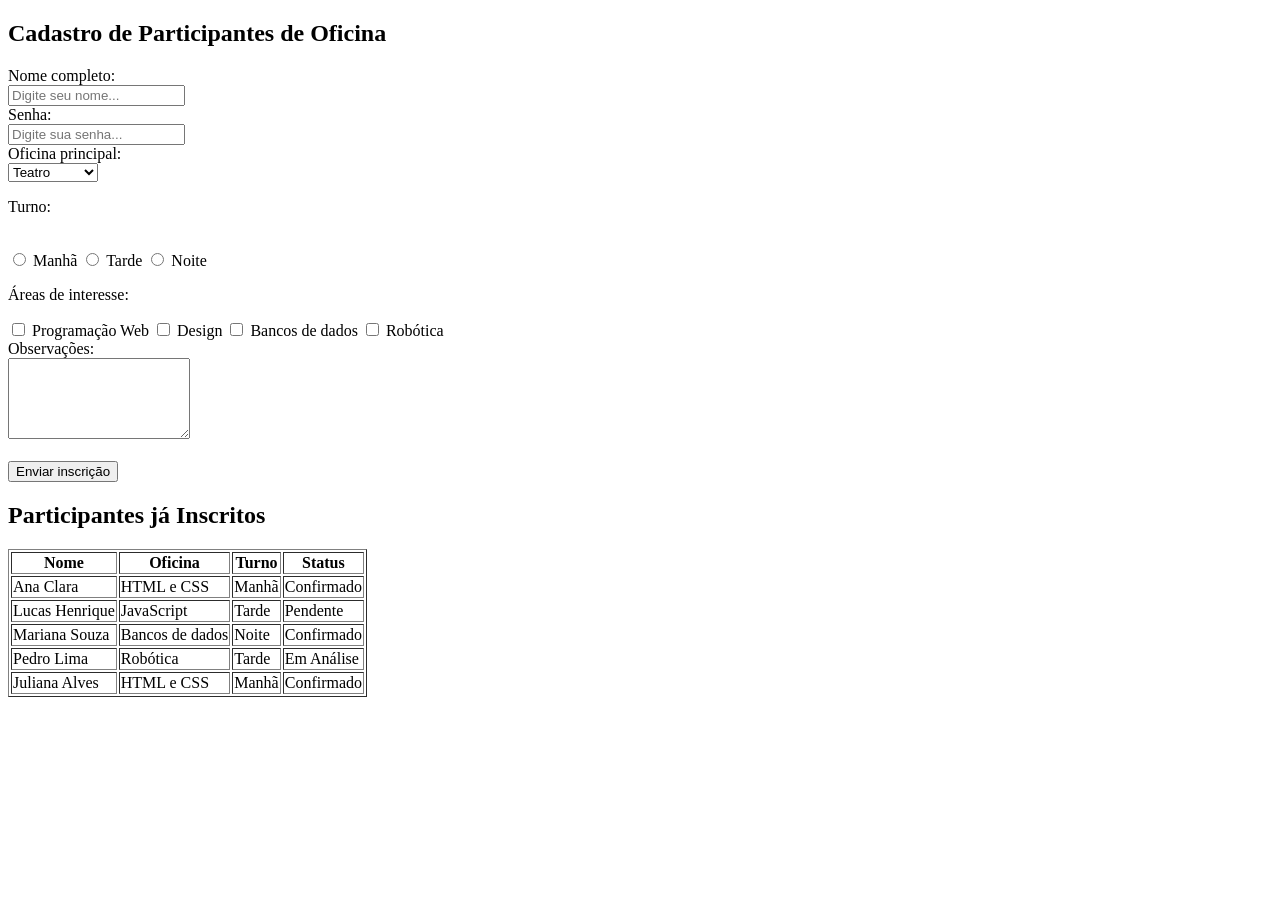
==== desafio2.html @ e4073d4a "desafio 2, trabalho" ====
<!DOCTYPE html>
<html lang="pt-br">
<head>
  <meta charset="UTF-8">
  <meta name="viewport" content="width=device-width, initial-scale=1.0">
  <title>Document</title>
</head>
<body>
  
</body>
</html>
<section>
      <h2>Cadastro de Participantes de Oficina</h2>
      <form action="#">
        <label for="Nome">Nome completo:</label><br>
        <input type="text" id="Nome" name="Nome" placeholder="Digite seu nome..."/><br />

        <label for="senha">Senha:</label><br>
        <input type="password" name="senha" id="senha" placeholder="Digite sua senha..."/><br />

         <label for="linguagens">Oficina principal:</label><br>
        <select name="linguagens" id="linguagens">
          <option value="teatro">Teatro</option>
          <option value="Dança">Dança</option>
          <option value="Música">Música</option>
          <option value="nenhuma">NENHUMA</option>
        </select>
        <br>

        <p>Turno:</p><br>
        <input type="radio" id="manha" name="Turno" value="Manhã">
        <label for="manha">Manhã</label>
        <input type="radio" id="tarde" name="Turno" value="Tarde">
        <label for="tarde">Tarde</label>
        <input type="radio" id="noite" name="Turno" value="Noite">
        <label for="noite">Noite</label>
        <br />

         <p>Áreas de interesse:</p>

        <input type="checkbox" id="Programação Web" name="Programação Web" value="Programação Web" />
        <label for="Programação Web">Programação Web</label>
        <input type="checkbox" id="Design" name="Design" value="Design" />
        <label for="Design">Design</label>
        <input type="checkbox" id="Bancos de dados" name="Bancos de dados" value="Bancos de dados" />
        <label for="Bancos de dados">Bancos de dados</label>
        <input type="checkbox" id="Robótica" name="Robótica" value="Robótica" />
        <label for="Robótica">Robótica</label><br>

        <label for="Observações">Observações:</label><br>
        <textarea name="Observações" id="Observações" rows="5"></textarea><br> 
      
         <br ?>
          <button type="submit" onclick="alert('ME CLICOU!')">Enviar inscrição</button>
        

      </form>
</section>


    <section>
      <h2>Participantes já Inscritos</h2>
      <table border="1">
        <thead>
          <tr>
           <th>Nome</th>
           <th>Oficina</th>
            <th>Turno</th>
           <th>Status</th>
          </tr>
        </thead>
        <tbody>
          <tr>
            <td>Ana Clara</td>
            <td>HTML e CSS</td>
            <td>Manhã</td>
            <td>Confirmado</td>
          </tr>
          <tr>
            <td>Lucas Henrique</td>
            <td>JavaScript</td>
            <td>Tarde</td>
            <td>Pendente</td>
          </tr>
          <tr>
            <td>Mariana Souza</td>
            <td>Bancos de dados</td>
            <td>Noite</td>
            <td>Confirmado</td>
          </tr>
           <tr>
            <td>Pedro Lima</td>
            <td>Robótica</td>
            <td>Tarde</td>
            <td>Em Análise</td>
          </tr>
           <tr>
            <td>Juliana Alves</td>
            <td>HTML e CSS</td>
            <td>Manhã</td>
            <td>Confirmado</td>
          </tr>
        </tbody>
      </table>
    </section>

</body>
</html>
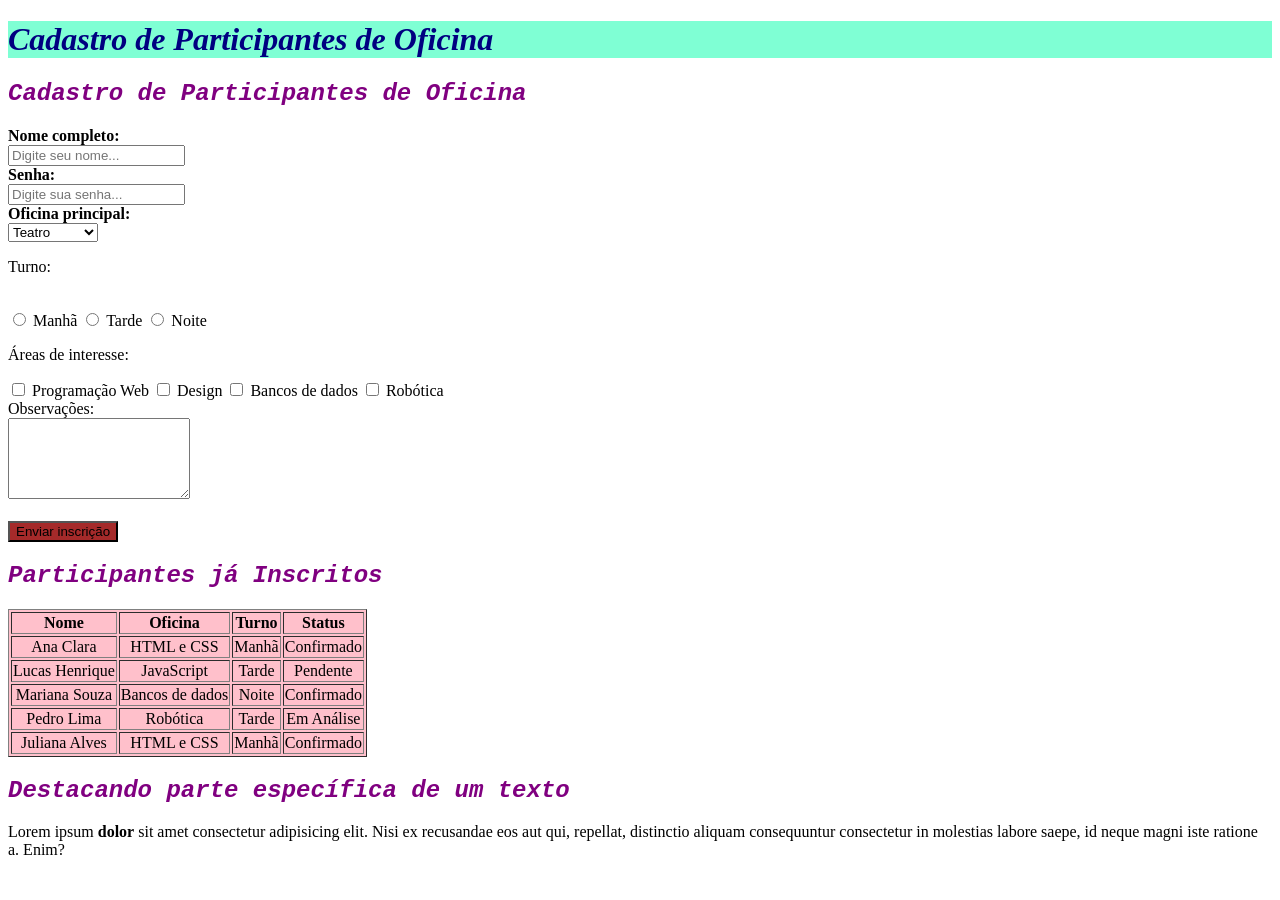
==== commit bee8fa61: "alterações do dia 02/07" ====
--- a/desafio2.html
+++ b/desafio2.html
@@ -3,22 +3,31 @@
 <head>
   <meta charset="UTF-8">
   <meta name="viewport" content="width=device-width, initial-scale=1.0">
-  <title>Document</title>
+  <title>Tabela de Autoria WEB</title>
+  <link rel="stylesheet" href="./styles/styles.css">
+  <style>
+    body {
+      background-color: lightgray
+      font-familly: 'courier new', 'courier', monoespace;
+    }
+  </style>
 </head>
 <body>
+
+<h1 style ="color: navy; background-color: aquamarine ;">Cadastro de Participantes de Oficina</h1>
   
 </body>
 </html>
 <section>
       <h2>Cadastro de Participantes de Oficina</h2>
       <form action="#">
-        <label for="Nome">Nome completo:</label><br>
+        <label for="Nome" class="negrito">Nome completo:</label><br>
         <input type="text" id="Nome" name="Nome" placeholder="Digite seu nome..."/><br />
 
-        <label for="senha">Senha:</label><br>
+        <label for="senha" class="negrito">Senha:</label><br>
         <input type="password" name="senha" id="senha" placeholder="Digite sua senha..."/><br />
 
-         <label for="linguagens">Oficina principal:</label><br>
+         <label for="linguagens" class="negrito">Oficina principal:</label><br>
         <select name="linguagens" id="linguagens">
           <option value="teatro">Teatro</option>
           <option value="Dança">Dança</option>
@@ -27,7 +36,7 @@
         </select>
         <br>
 
-        <p>Turno:</p><br>
+        <p class="courier">Turno:</p><br>
         <input type="radio" id="manha" name="Turno" value="Manhã">
         <label for="manha">Manhã</label>
         <input type="radio" id="tarde" name="Turno" value="Tarde">
@@ -36,7 +45,7 @@
         <label for="noite">Noite</label>
         <br />
 
-         <p>Áreas de interesse:</p>
+         <p class="courier">Áreas de interesse:</p>
 
         <input type="checkbox" id="Programação Web" name="Programação Web" value="Programação Web" />
         <label for="Programação Web">Programação Web</label>
@@ -60,7 +69,7 @@
 
     <section>
       <h2>Participantes já Inscritos</h2>
-      <table border="1">
+      <table border="1" id="tabela">
         <thead>
           <tr>
            <th>Nome</th>
@@ -102,6 +111,10 @@
           </tr>
         </tbody>
       </table>
+
+    <h2>Destacando parte específica de um texto</h2>
+    <p>Lorem ipsum <span class="negrito">dolor</span> sit amet consectetur adipisicing elit. Nisi ex recusandae eos aut qui, repellat, distinctio aliquam consequuntur consectetur in molestias labore saepe, id neque magni iste ratione a. Enim?</p>
+
     </section>
 
 </body>
--- a/styles/styles.css
+++ b/styles/styles.css
@@ -0,0 +1,29 @@
+/* Seleçãp de elemento */
+
+h2 { 
+    font-family: 'courier new', 'courier', monospace;
+    color: purple;
+}
+
+/* Seleção de id */
+#tabela { 
+    text-align: center;
+    background-color: pink
+}
+
+/* Seleção de classe */
+.negrito { 
+    font-weight: bold;
+}
+
+    p.courier {
+       font-familly: 'courier new', 'courier', monospace;
+    }
+
+h1,h2, h3 {
+    font-style:italic
+}
+
+form button {
+    background-color:brown
+}
